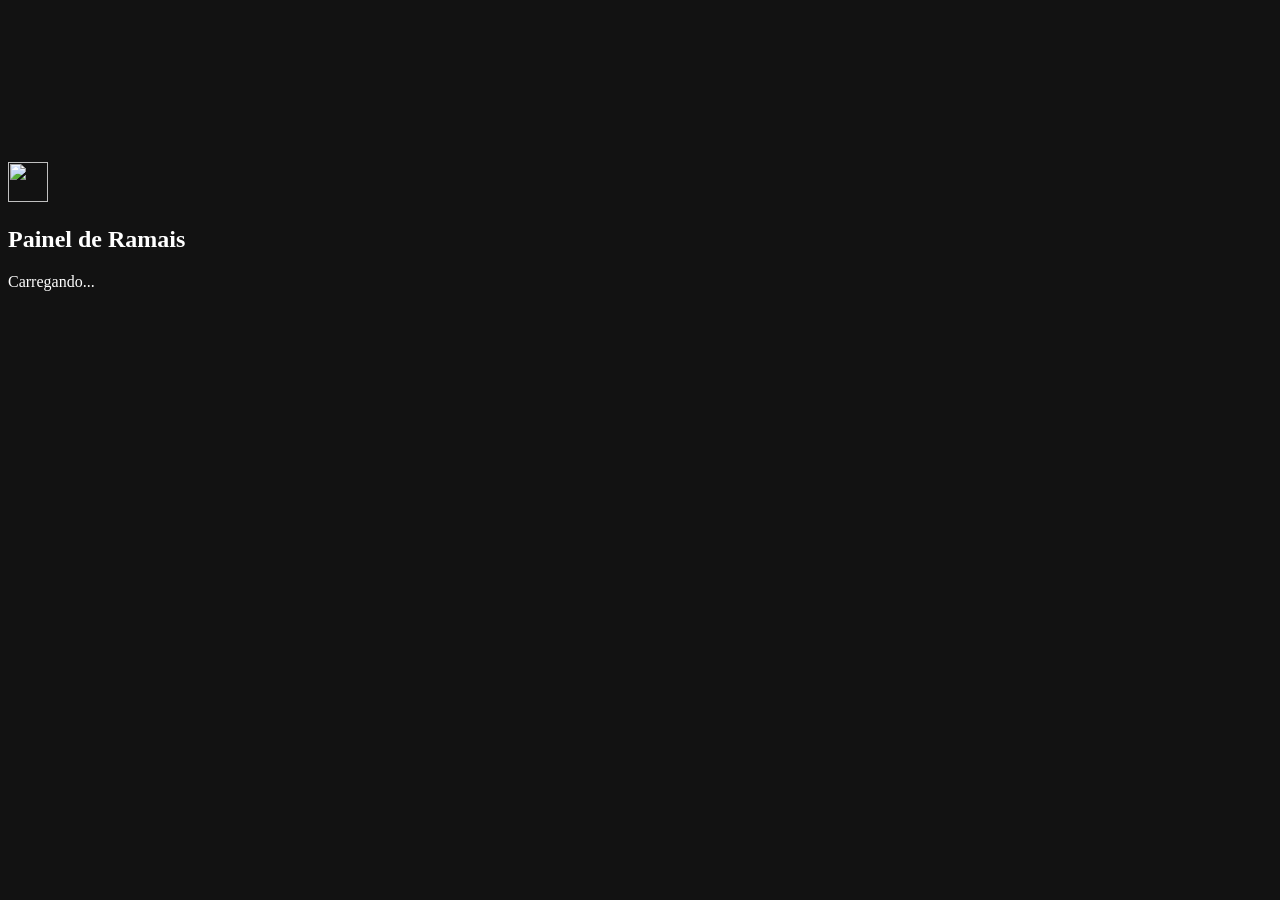
==== internal/web/static/index.html @ 8e3b1dde "feat(tela): tela do painel embutida no daemon, com CSP estrita e bloqueio do acesso direto Indicador" ====
<!doctype html>
<html lang="pt-BR">
<head>
<meta charset="utf-8">
<meta name="viewport" content="width=device-width, initial-scale=1">
<meta name="color-scheme" content="dark">
<title>Painel de Ramais</title>
<link rel="icon" href="/painel-ramais/assets/icone.svg" type="image/svg+xml">
<link rel="stylesheet" href="/painel-ramais/assets/app.css">
<link rel="modulepreload" href="/painel-ramais/assets/estado.js">
<link rel="modulepreload" href="/painel-ramais/assets/dados.js">
<link rel="modulepreload" href="/painel-ramais/assets/conexao.js">
<link rel="modulepreload" href="/painel-ramais/assets/lista.js">
<link rel="modulepreload" href="/painel-ramais/assets/mapa.js">
<link rel="modulepreload" href="/painel-ramais/assets/grafico.js">
<link rel="modulepreload" href="/painel-ramais/assets/grupos.js">
<script type="module" src="/painel-ramais/assets/app.js"></script>
</head>
<body>
<svg class="sprite" aria-hidden="true" focusable="false" xmlns="http://www.w3.org/2000/svg">
  <symbol id="i-cheia" viewBox="0 0 24 24"><path d="M8 3H5a2 2 0 0 0-2 2v3m18 0V5a2 2 0 0 0-2-2h-3m0 18h3a2 2 0 0 0 2-2v-3M3 16v3a2 2 0 0 0 2 2h3"/></symbol>
  <symbol id="i-sair-cheia" viewBox="0 0 24 24"><path d="M8 3v3a2 2 0 0 1-2 2H3m18 0h-3a2 2 0 0 1-2-2V3m0 18v-3a2 2 0 0 1 2-2h3M3 16h3a2 2 0 0 1 2 2v3"/></symbol>
  <symbol id="i-grupos" viewBox="0 0 24 24"><path d="m12 2 10 5-10 5L2 7z"/><path d="m2 17 10 5 10-5"/><path d="m2 12 10 5 10-5"/></symbol>
  <symbol id="i-sair" viewBox="0 0 24 24"><path d="M9 21H5a2 2 0 0 1-2-2V5a2 2 0 0 1 2-2h4"/><path d="m16 17 5-5-5-5"/><path d="M21 12H9"/></symbol>
  <symbol id="i-busca" viewBox="0 0 24 24"><circle cx="11" cy="11" r="7"/><path d="m21 21-4.3-4.3"/></symbol>
  <symbol id="i-alerta" viewBox="0 0 24 24"><path d="m21.73 18-8-14a2 2 0 0 0-3.48 0l-8 14A2 2 0 0 0 4 21h16a2 2 0 0 0 1.73-3"/><path d="M12 9v4"/><path d="M12 17h.01"/></symbol>
  <symbol id="i-fechar" viewBox="0 0 24 24"><path d="M18 6 6 18"/><path d="m6 6 12 12"/></symbol>
</svg>

<main id="raiz" class="raiz">

<section id="tela-mensagem" class="tela-mensagem">
  <div class="cartao-aviso">
    <img class="marca-grande" src="/painel-ramais/assets/icone.svg" alt="" width="40" height="40">
    <h1 class="aviso-titulo">Painel de Ramais</h1>
    <p id="mensagem-texto" class="aviso-texto">Carregando...</p>
  </div>
</section>

<section id="tela-login" class="tela-mensagem" hidden>
  <form id="form-login" class="cartao-aviso form-login" novalidate>
    <img class="marca-grande" src="/painel-ramais/assets/icone.svg" alt="" width="40" height="40">
    <h1 class="aviso-titulo">Acesso de emergência</h1>
    <p class="aviso-texto">Usuário <strong>emergencia</strong>. A senha está no arquivo do servidor indicado na instalação.</p>
    <label class="campo">
      <span class="campo-rotulo">Senha</span>
      <input id="login-senha" name="senha" type="password" autocomplete="current-password" required aria-describedby="login-erro">
    </label>
    <p id="login-erro" class="campo-erro" role="alert"></p>
    <button id="login-entrar" class="botao botao-primario" type="submit">Entrar</button>
  </form>
</section>

<div id="tela-painel" class="painel" hidden>
  <header class="topo">
    <div class="topo-marca">
      <img src="/painel-ramais/assets/icone.svg" alt="" width="22" height="22">
      <h1 class="topo-titulo">Painel de Ramais</h1>
    </div>
    <p id="status-conexao" class="status-conexao" data-status="conectando"><span class="status-pino" aria-hidden="true"></span><span id="status-texto">Conectando</span></p>
    <div class="topo-acoes">
      <button id="botao-grupos" class="botao botao-fantasma" type="button" hidden><svg class="icone" aria-hidden="true"><use href="#i-grupos"/></svg><span>Grupos</span></button>
      <button id="botao-cheia" class="botao botao-fantasma" type="button" hidden><svg class="icone" aria-hidden="true"><use id="icone-cheia" href="#i-cheia"/></svg><span id="texto-cheia">Tela cheia</span></button>
      <button id="botao-sair" class="botao botao-fantasma" type="button" hidden><svg class="icone" aria-hidden="true"><use href="#i-sair"/></svg><span>Sair</span></button>
    </div>
  </header>

  <div id="faixa-ami" class="faixa-ami" role="alert" hidden>
    <svg class="icone" aria-hidden="true"><use href="#i-alerta"/></svg>
    <strong>Conexão com o Asterisk perdida.</strong>
    <span>Os ramais aparecem como desconhecidos até a conexão voltar.</span>
  </div>

  <section class="indicadores" aria-label="Indicadores">
    <div class="ind ind-total"><p class="ind-rotulo">Ramais</p><p id="ind-total" class="ind-valor">0</p></div>
    <div class="ind ind-heroi" data-serie="registrados">
      <p class="ind-rotulo"><span class="chave" aria-hidden="true"></span>Registrados</p>
      <p class="ind-valor"><span id="ind-registrados">0</span><span class="ind-de">de <span id="ind-de-total">0</span></span></p>
      <p id="ind-variacao" class="ind-variacao" data-sinal="zero">sem dados da última hora</p>
    </div>
    <div class="ind" data-serie="nao_registrados"><p class="ind-rotulo"><span class="chave" aria-hidden="true"></span>Não registrados</p><p id="ind-nao-registrados" class="ind-valor">0</p></div>
    <div class="ind" data-serie="inalcancaveis"><p class="ind-rotulo"><span class="chave" aria-hidden="true"></span>Inalcançáveis</p><p id="ind-inalcancaveis" class="ind-valor">0</p></div>
    <div class="ind" data-serie="em_chamada"><p class="ind-rotulo"><span class="chave" aria-hidden="true"></span>Em chamada</p><p id="ind-em-chamada" class="ind-valor">0</p></div>
  </section>

  <div class="conteudo">
    <section class="coluna-geral" aria-label="Visão geral">
      <div class="bloco bloco-mapa">
        <div class="bloco-cabeca">
          <h2 class="bloco-titulo">Mapa por grupo</h2>
          <p class="bloco-nota">Cada quadrado é um ramal. Clique num grupo para abrir.</p>
        </div>
        <div id="mapa-caixa" class="mapa-caixa">
          <canvas id="mapa" class="mapa" role="img" aria-label="Mapa dos ramais por grupo"></canvas>
          <div id="mapa-dica" class="dica" hidden></div>
        </div>
      </div>

      <div class="bloco bloco-ranking">
        <div class="bloco-cabeca">
          <h2 class="bloco-titulo">Mais não registrados</h2>
          <p class="bloco-nota">Grupos com mais ramais não registrados agora.</p>
        </div>
        <ol id="ranking" class="ranking"></ol>
        <p id="ranking-vazio" class="vazio" hidden>Nenhum grupo com ramal não registrado.</p>
      </div>

      <div id="bloco-historico" class="bloco bloco-grafico">
        <div class="bloco-cabeca">
          <h2 class="bloco-titulo">Histórico <span id="grafico-grupo" class="bloco-sub">de todos os grupos</span></h2>
          <div class="segmentado" role="group" aria-label="Período do histórico">
            <button type="button" class="seg" data-periodo="1h" aria-pressed="true">1 h</button>
            <button type="button" class="seg" data-periodo="24h" aria-pressed="false">24 h</button>
            <button type="button" class="seg" data-periodo="7d" aria-pressed="false">7 d</button>
          </div>
        </div>
        <div id="grafico-caixa" class="grafico-caixa">
          <canvas id="grafico" class="grafico" role="img" aria-label="Histórico de ramais por minuto"></canvas>
          <div id="grafico-dica" class="dica dica-grafico" hidden></div>
          <div id="grafico-estado" class="grafico-estado" hidden>
            <p id="grafico-estado-texto"></p>
            <button id="grafico-repetir" class="botao botao-fantasma" type="button" hidden>Tentar de novo</button>
          </div>
        </div>
      </div>
      <button id="aviso-historico" class="aviso-abaixo" type="button" hidden>Histórico abaixo</button>
    </section>

    <section class="coluna-ramais" aria-label="Ramais">
      <div class="barra-ramais">
        <div class="barra-linha">
          <label class="campo campo-grupo">
            <span class="campo-rotulo">Grupo</span>
            <select id="filtro-grupo"><option value="">Todos os grupos</option></select>
          </label>
          <label class="campo campo-busca">
            <span class="campo-rotulo">Buscar ramal</span>
            <span class="busca-caixa"><svg class="icone" aria-hidden="true"><use href="#i-busca"/></svg><input id="filtro-busca" type="search" placeholder="número ou nome" autocomplete="off" spellcheck="false"></span>
          </label>
          <p id="contagem-lista" class="contagem-lista" aria-live="off">0 de 0 ramais</p>
        </div>
        <div id="legenda" class="legenda" role="group" aria-label="Filtrar por estado"></div>
      </div>
      <div id="lista" class="lista" role="list" aria-label="Ramais" tabindex="0">
        <div id="lista-altura" class="lista-altura"></div>
      </div>
      <p id="lista-vazia" class="vazio vazio-lista" hidden>Nenhum ramal com esses filtros.</p>
    </section>
  </div>
</div>

<dialog id="dialogo-grupos" class="dialogo" aria-labelledby="dg-titulo">
  <div class="dialogo-cabeca">
    <h2 id="dg-titulo" class="dialogo-titulo">Grupos</h2>
    <button id="dg-fechar" class="botao botao-icone" type="button" aria-label="Fechar"><svg class="icone" aria-hidden="true"><use href="#i-fechar"/></svg></button>
  </div>
  <div class="dialogo-corpo">
    <section class="dg-lista" aria-labelledby="dg-lista-titulo">
      <h3 id="dg-lista-titulo" class="dg-sub">Grupos cadastrados</h3>
      <p id="dg-lista-estado" class="vazio">Carregando grupos...</p>
      <ul id="dg-lista" class="dg-itens"></ul>
    </section>
    <form id="dg-form" class="dg-importar" novalidate>
      <h3 class="dg-sub">Importar CSV</h3>
      <p class="campo-ajuda">Uma linha por faixa: <code>grupo,ramal</code> ou <code>grupo,2000-2099</code>.</p>
      <label class="campo">
        <span class="campo-rotulo">Arquivo</span>
        <input id="dg-arquivo" type="file" accept=".csv,text/csv,text/plain">
      </label>
      <label class="campo">
        <span class="campo-rotulo">Ou cole o conteúdo</span>
        <textarea id="dg-texto" rows="7" spellcheck="false" aria-describedby="dg-erro"></textarea>
      </label>
      <label class="opcao"><input id="dg-substituir" type="checkbox"> <span>Substituir todos os grupos atuais</span></label>
      <pre id="dg-erro" class="campo-erro dg-erro" role="alert"></pre>
      <p id="dg-ok" class="dg-ok" role="status"></p>
      <button id="dg-importar" class="botao botao-primario" type="submit">Importar grupos</button>
    </form>
  </div>
</dialog>

</main>
</body>
</html>
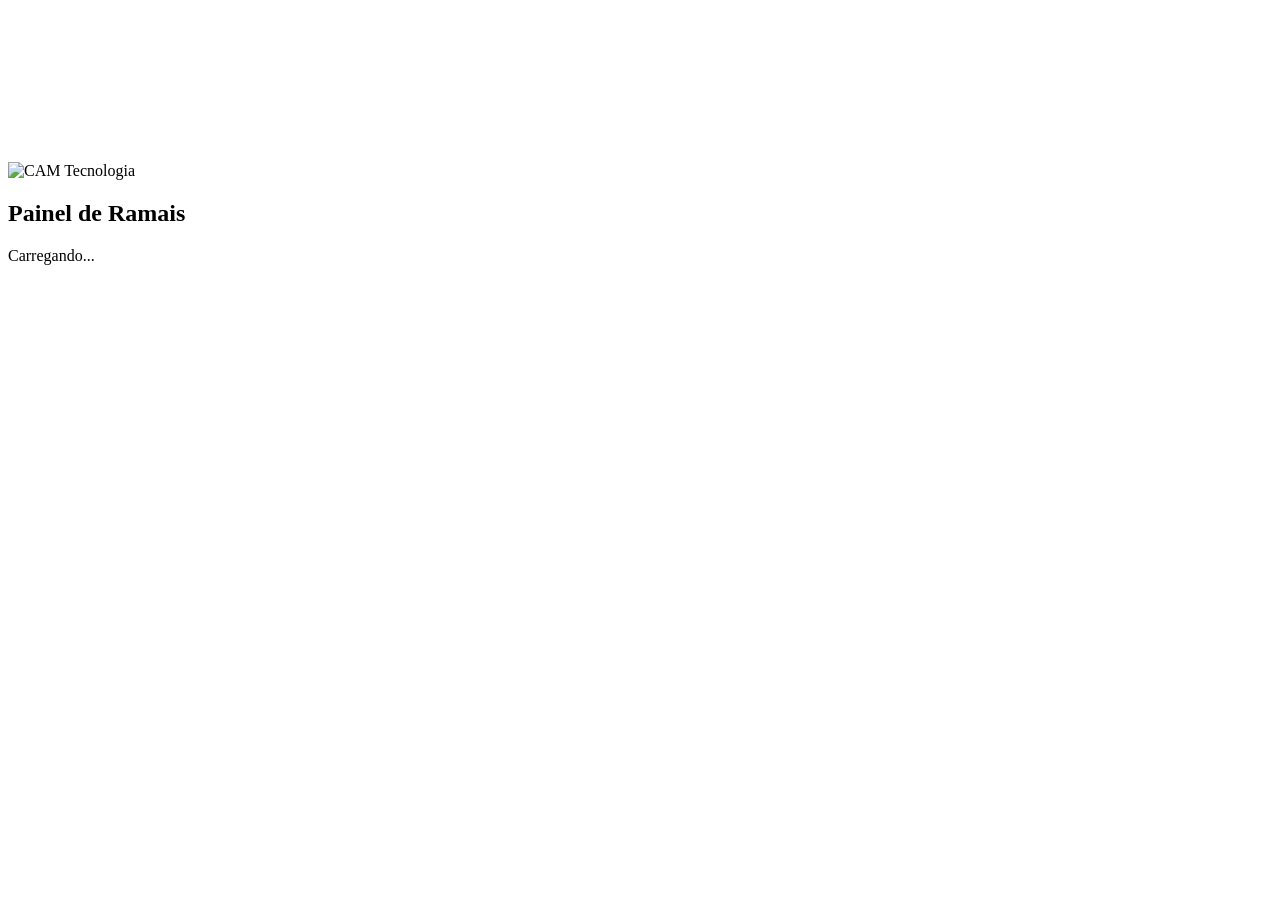
==== commit e1af4bea: "feat(tela): tema claro CAM com Exo 2 e Barlow, logo e selecao com Ctrl+clique" ====
--- a/internal/web/static/index.html
+++ b/internal/web/static/index.html
@@ -3,35 +3,44 @@
 <head>
 <meta charset="utf-8">
 <meta name="viewport" content="width=device-width, initial-scale=1">
-<meta name="color-scheme" content="dark">
+<meta name="color-scheme" content="light">
 <title>Painel de Ramais</title>
 <link rel="icon" href="/painel-ramais/assets/icone.svg" type="image/svg+xml">
 <link rel="stylesheet" href="/painel-ramais/assets/app.css">
+<link rel="preload" href="/painel-ramais/assets/fonts/Barlow-400-latin.woff2" as="font" type="font/woff2" crossorigin>
+<link rel="preload" href="/painel-ramais/assets/fonts/Exo2-latin.woff2" as="font" type="font/woff2" crossorigin>
 <link rel="modulepreload" href="/painel-ramais/assets/estado.js">
 <link rel="modulepreload" href="/painel-ramais/assets/dados.js">
 <link rel="modulepreload" href="/painel-ramais/assets/conexao.js">
 <link rel="modulepreload" href="/painel-ramais/assets/lista.js">
-<link rel="modulepreload" href="/painel-ramais/assets/mapa.js">
 <link rel="modulepreload" href="/painel-ramais/assets/grafico.js">
 <link rel="modulepreload" href="/painel-ramais/assets/grupos.js">
+<link rel="modulepreload" href="/painel-ramais/assets/edicao.js">
+<link rel="modulepreload" href="/painel-ramais/assets/instabilidade.js">
+<link rel="modulepreload" href="/painel-ramais/assets/registros.js">
+<link rel="modulepreload" href="/painel-ramais/assets/linhas.js">
+<link rel="modulepreload" href="/painel-ramais/assets/chamadas.js">
+<link rel="modulepreload" href="/painel-ramais/assets/filas.js">
+<link rel="modulepreload" href="/painel-ramais/assets/visoes.js">
 <script type="module" src="/painel-ramais/assets/app.js"></script>
 </head>
 <body>
 <svg class="sprite" aria-hidden="true" focusable="false" xmlns="http://www.w3.org/2000/svg">
-  <symbol id="i-cheia" viewBox="0 0 24 24"><path d="M8 3H5a2 2 0 0 0-2 2v3m18 0V5a2 2 0 0 0-2-2h-3m0 18h3a2 2 0 0 0 2-2v-3M3 16v3a2 2 0 0 0 2 2h3"/></symbol>
+  <symbol id="i-cheia" viewBox="0 0 24 24"><path d="M4 9V4h5"/><path d="M20 9V4h-5"/><path d="M4 15v5h5"/><path d="M20 15v5h-5"/></symbol>
   <symbol id="i-sair-cheia" viewBox="0 0 24 24"><path d="M8 3v3a2 2 0 0 1-2 2H3m18 0h-3a2 2 0 0 1-2-2V3m0 18v-3a2 2 0 0 1 2-2h3M3 16h3a2 2 0 0 1 2 2v3"/></symbol>
-  <symbol id="i-grupos" viewBox="0 0 24 24"><path d="m12 2 10 5-10 5L2 7z"/><path d="m2 17 10 5 10-5"/><path d="m2 12 10 5 10-5"/></symbol>
+  <symbol id="i-grupos" viewBox="0 0 24 24"><path d="M12 3l9 5-9 5-9-5 9-5z"/><path d="M3 13l9 5 9-5"/></symbol>
   <symbol id="i-sair" viewBox="0 0 24 24"><path d="M9 21H5a2 2 0 0 1-2-2V5a2 2 0 0 1 2-2h4"/><path d="m16 17 5-5-5-5"/><path d="M21 12H9"/></symbol>
-  <symbol id="i-busca" viewBox="0 0 24 24"><circle cx="11" cy="11" r="7"/><path d="m21 21-4.3-4.3"/></symbol>
+  <symbol id="i-busca" viewBox="0 0 24 24"><circle cx="11" cy="11" r="7"/><path d="M20 20l-3.5-3.5"/></symbol>
   <symbol id="i-alerta" viewBox="0 0 24 24"><path d="m21.73 18-8-14a2 2 0 0 0-3.48 0l-8 14A2 2 0 0 0 4 21h16a2 2 0 0 0 1.73-3"/><path d="M12 9v4"/><path d="M12 17h.01"/></symbol>
-  <symbol id="i-fechar" viewBox="0 0 24 24"><path d="M18 6 6 18"/><path d="m6 6 12 12"/></symbol>
+  <symbol id="i-fechar" viewBox="0 0 24 24"><path d="M6 6l12 12M18 6L6 18"/></symbol>
+  <symbol id="i-mais" viewBox="0 0 24 24"><path d="M12 5v14"/><path d="M5 12h14"/></symbol>
 </svg>
 
-<main id="raiz" class="raiz">
+<div id="raiz" class="raiz">
 
 <section id="tela-mensagem" class="tela-mensagem">
   <div class="cartao-aviso">
-    <img class="marca-grande" src="/painel-ramais/assets/icone.svg" alt="" width="40" height="40">
+    <img class="marca-grande" src="/painel-ramais/assets/cam-logo.png" alt="CAM Tecnologia" width="1027" height="271">
     <h1 class="aviso-titulo">Painel de Ramais</h1>
     <p id="mensagem-texto" class="aviso-texto">Carregando...</p>
   </div>
@@ -39,7 +48,7 @@
 
 <section id="tela-login" class="tela-mensagem" hidden>
   <form id="form-login" class="cartao-aviso form-login" novalidate>
-    <img class="marca-grande" src="/painel-ramais/assets/icone.svg" alt="" width="40" height="40">
+    <img class="marca-grande" src="/painel-ramais/assets/cam-logo.png" alt="CAM Tecnologia" width="1027" height="271">
     <h1 class="aviso-titulo">Acesso de emergência</h1>
     <p class="aviso-texto">Usuário <strong>emergencia</strong>. A senha está no arquivo do servidor indicado na instalação.</p>
     <label class="campo">
@@ -51,118 +60,453 @@
   </form>
 </section>
 
-<div id="tela-painel" class="painel" hidden>
-  <header class="topo">
-    <div class="topo-marca">
-      <img src="/painel-ramais/assets/icone.svg" alt="" width="22" height="22">
-      <h1 class="topo-titulo">Painel de Ramais</h1>
-    </div>
-    <p id="status-conexao" class="status-conexao" data-status="conectando"><span class="status-pino" aria-hidden="true"></span><span id="status-texto">Conectando</span></p>
-    <div class="topo-acoes">
-      <button id="botao-grupos" class="botao botao-fantasma" type="button" hidden><svg class="icone" aria-hidden="true"><use href="#i-grupos"/></svg><span>Grupos</span></button>
-      <button id="botao-cheia" class="botao botao-fantasma" type="button" hidden><svg class="icone" aria-hidden="true"><use id="icone-cheia" href="#i-cheia"/></svg><span id="texto-cheia">Tela cheia</span></button>
-      <button id="botao-sair" class="botao botao-fantasma" type="button" hidden><svg class="icone" aria-hidden="true"><use href="#i-sair"/></svg><span>Sair</span></button>
-    </div>
-  </header>
-
-  <div id="faixa-ami" class="faixa-ami" role="alert" hidden>
-    <svg class="icone" aria-hidden="true"><use href="#i-alerta"/></svg>
-    <strong>Conexão com o Asterisk perdida.</strong>
-    <span>Os ramais aparecem como desconhecidos até a conexão voltar.</span>
-  </div>
-
-  <section class="indicadores" aria-label="Indicadores">
-    <div class="ind ind-total"><p class="ind-rotulo">Ramais</p><p id="ind-total" class="ind-valor">0</p></div>
-    <div class="ind ind-heroi" data-serie="registrados">
-      <p class="ind-rotulo"><span class="chave" aria-hidden="true"></span>Registrados</p>
-      <p class="ind-valor"><span id="ind-registrados">0</span><span class="ind-de">de <span id="ind-de-total">0</span></span></p>
-      <p id="ind-variacao" class="ind-variacao" data-sinal="zero">sem dados da última hora</p>
-    </div>
-    <div class="ind" data-serie="nao_registrados"><p class="ind-rotulo"><span class="chave" aria-hidden="true"></span>Não registrados</p><p id="ind-nao-registrados" class="ind-valor">0</p></div>
-    <div class="ind" data-serie="inalcancaveis"><p class="ind-rotulo"><span class="chave" aria-hidden="true"></span>Inalcançáveis</p><p id="ind-inalcancaveis" class="ind-valor">0</p></div>
-    <div class="ind" data-serie="em_chamada"><p class="ind-rotulo"><span class="chave" aria-hidden="true"></span>Em chamada</p><p id="ind-em-chamada" class="ind-valor">0</p></div>
+<main id="tela-painel" class="painel" hidden>
+
+<header class="topo">
+  <div class="topo-esq">
+    <img class="topo-logo" src="/painel-ramais/assets/cam-logo.png" alt="CAM Tecnologia" width="1027" height="271">
+    <h1 class="topo-titulo">Painel de Ramais</h1>
+    <span id="status-conexao" class="selo-vivo" data-status="conectando"><span class="selo-vivo-pino" aria-hidden="true"></span><span id="status-texto">CONECTANDO</span></span>
+    <span id="topo-info" class="topo-info"></span>
+  </div>
+  <div class="topo-dir">
+    <div id="abas" class="segmentado abas" role="tablist" aria-label="Telas do painel">
+      <button type="button" class="seg" role="tab" id="aba-btn-ramais" data-aba="ramais" aria-selected="true" aria-controls="aba-ramais">Ramais</button>
+      <button type="button" class="seg" role="tab" id="aba-btn-chamadas" data-aba="chamadas" aria-selected="false" aria-controls="aba-chamadas" tabindex="-1">Chamadas</button>
+      <button type="button" class="seg" role="tab" id="aba-btn-registros" data-aba="registros" aria-selected="false" aria-controls="aba-registros" tabindex="-1">Registros</button>
+    </div>
+    <div id="densidade" class="segmentado" role="group" aria-label="Densidade">
+      <button type="button" class="seg" data-modo="compacto" aria-pressed="true">Compacto</button>
+      <button type="button" class="seg" data-modo="cartoes" aria-pressed="false">Cartões</button>
+    </div>
+    <button id="botao-grupos" class="botao" type="button" hidden><svg class="icone icone-15" aria-hidden="true"><use href="#i-grupos"/></svg>Gerenciar visões</button>
+    <button id="botao-novo-grupo" class="botao" type="button" hidden><svg class="icone icone-15" aria-hidden="true"><use href="#i-mais"/></svg>Nova visão</button>
+    <button id="botao-sair" class="botao" type="button" hidden><svg class="icone icone-15" aria-hidden="true"><use href="#i-sair"/></svg>Sair</button>
+    <button id="botao-cheia" class="botao botao-quadrado" type="button" aria-label="Tela cheia" hidden><svg class="icone icone-16" aria-hidden="true"><use id="icone-cheia" href="#i-cheia"/></svg></button>
+  </div>
+</header>
+
+<div id="faixa-ami" class="faixa-ami" role="alert" hidden>
+  <svg class="icone icone-16" aria-hidden="true"><use href="#i-alerta"/></svg>
+  <strong>Conexão com o Asterisk perdida.</strong>
+  <span>Os ramais aparecem como desconhecidos até a conexão voltar.</span>
+</div>
+
+<section class="indicadores" aria-label="Resumo do servidor">
+  <div class="ind">
+    <span class="ind-rotulo">RAMAIS</span>
+    <span id="ind-total" class="ind-valor">0</span>
+    <span id="ind-grupos" class="ind-sub">em 0 visões</span>
+  </div>
+  <div class="ind">
+    <span class="ind-rotulo"><span class="ind-chave" data-estado="livre"></span>REGISTRADOS</span>
+    <span class="ind-valor"><span id="ind-reg">0</span> <span id="ind-reg-pct" class="ind-pct-reg">0%</span></span>
+    <div class="ind-trilho"><div id="ind-reg-barra" class="ind-barra"></div></div>
+  </div>
+  <div class="ind">
+    <span class="ind-rotulo"><span class="ind-chave" data-estado="nao_registrado"></span>NÃO REGISTRADOS</span>
+    <span id="ind-nao-reg" class="ind-valor">0</span>
+    <span id="ind-pior" class="ind-sub">pior visão: nenhuma</span>
+  </div>
+  <div class="ind">
+    <span class="ind-rotulo"><span class="ind-chave" data-estado="inalcancavel"></span>INALCANÇÁVEIS</span>
+    <span id="ind-inalc" class="ind-valor ind-valor-inalc">0</span>
+    <span class="ind-sub">registrados sem resposta (qualify)</span>
+  </div>
+  <div class="ind">
+    <span class="ind-rotulo"><span class="ind-chave" data-estado="em_conversa"></span>EM CHAMADA</span>
+    <span id="ind-chamadas" class="ind-valor">0</span>
+    <span id="ind-direcoes" class="ind-sub ind-sub-mono">↙ 0  ↗ 0  ↔ 0</span>
+  </div>
+  <div class="ind">
+    <span class="ind-rotulo"><span class="ind-chave" data-estado="tocando"></span>TOCANDO / ESPERA</span>
+    <span class="ind-valor"><span id="ind-tocando">0</span> <span class="ind-pct-espera">/ <span id="ind-espera">0</span></span></span>
+    <span class="ind-sub">aguardando atendimento</span>
+  </div>
+</section>
+
+<div id="aba-ramais" class="colunas" role="tabpanel" aria-labelledby="aba-btn-ramais">
+
+<aside class="col-esq" aria-label="Visões">
+  <section class="bloco bloco-grupos">
+    <div class="bloco-cabeca bloco-cabeca-centro">
+      <h2 class="bloco-titulo">VISÕES</h2>
+      <div class="ordem" role="group" aria-label="Ordenar visões">
+        <button type="button" class="ordem-btn" data-ordem="nome" aria-pressed="false">Nome</button>
+        <button type="button" class="ordem-btn" data-ordem="problemas" aria-pressed="true">Mais problemas</button>
+      </div>
+    </div>
+    <p id="visoes-dica" class="bloco-nota">Clique escolhe uma visão; Ctrl ou Cmd + clique soma ou tira.</p>
+    <div id="grupos-lista" class="grupos-lista pr-scroll" role="group" aria-label="Visões" aria-describedby="visoes-dica"></div>
   </section>
 
-  <div class="conteudo">
-    <section class="coluna-geral" aria-label="Visão geral">
-      <div class="bloco bloco-mapa">
+  <section class="bloco bloco-hist">
+    <div class="bloco-cabeca">
+      <h2 class="bloco-titulo">ÚLTIMAS 24 H</h2>
+      <span id="hist-grupo" class="bloco-nota">Todos os ramais</span>
+    </div>
+    <div class="hist-caixa">
+      <svg class="hist" viewBox="0 0 260 90" width="100%" height="96" role="img" aria-label="Histórico de chamadas simultâneas e ramais não registrados nas últimas 24 horas">
+        <line x1="0" y1="80" x2="260" y2="80" class="hist-base"/>
+        <line x1="0" y1="45" x2="260" y2="45" class="hist-grade"/>
+        <line x1="0" y1="10" x2="260" y2="10" class="hist-grade"/>
+        <g id="hist-series"></g>
+      </svg>
+      <div id="hist-estado" class="hist-estado" hidden>
+        <p id="hist-estado-texto"></p>
+        <button id="hist-repetir" class="botao" type="button" hidden>Tentar de novo</button>
+      </div>
+    </div>
+    <div id="hist-eixo" class="hist-eixo"><span>00h</span><span>06h</span><span>12h</span><span>18h</span><span>agora</span></div>
+    <div class="hist-legenda">
+      <span class="hist-leg"><span class="leg-chamadas" aria-hidden="true"></span><span id="hist-pico">Em chamada (pico 0)</span></span>
+      <span class="hist-leg"><span class="leg-nao-reg" aria-hidden="true"></span>Não registrados</span>
+    </div>
+    <p id="hist-overlap" class="bloco-nota" hidden>Ramais em mais de uma visão podem ser contados duas vezes neste gráfico.</p>
+  </section>
+
+  <section class="bloco bloco-inst" aria-labelledby="inst-titulo">
+    <div class="bloco-cabeca">
+      <h2 id="inst-titulo" class="bloco-titulo">INSTABILIDADE DE REGISTRO (24 H)</h2>
+      <span id="inst-grupo" class="bloco-nota">Todos os ramais</span>
+    </div>
+    <p id="inst-pausa" class="bloco-nota" role="status" hidden></p>
+    <ol id="inst-lista" class="inst-lista" aria-label="Ramais com mais quedas de registro nas últimas 24 horas"></ol>
+    <div id="inst-estado" class="inst-estado" hidden>
+      <p id="inst-estado-texto"></p>
+      <button id="inst-repetir" class="botao" type="button" hidden>Tentar de novo</button>
+    </div>
+    <p id="inst-desde" class="bloco-nota" hidden></p>
+    <div class="hist-legenda">
+      <span class="hist-leg"><span class="leg-perdeu" aria-hidden="true"></span>Perdeu registro</span>
+      <span class="hist-leg"><span class="leg-inalc" aria-hidden="true"></span>Ficou inalcançável</span>
+    </div>
+  </section>
+</aside>
+
+<section class="col-centro" aria-label="Ramais">
+  <div class="centro-cabeca">
+    <div class="centro-titulo">
+      <h2 id="centro-nome" class="centro-nome">Todos os ramais</h2>
+      <span id="centro-info" class="centro-info">0 ramais</span>
+    </div>
+    <label class="busca">
+      <svg class="icone icone-15" aria-hidden="true"><use href="#i-busca"/></svg>
+      <span class="so-leitor">Buscar ramal</span>
+      <input id="filtro-busca" type="search" placeholder="Ramal, nome ou IP (busca em todas as visões)" autocomplete="off" spellcheck="false">
+    </label>
+  </div>
+
+  <div id="legenda" class="chips" role="group" aria-label="Filtrar por estado">
+    <button id="chip-todos" type="button" class="chip chip-todos" aria-pressed="true">Todos <span id="chip-todos-n" class="chip-todos-n">0</span></button>
+  </div>
+
+  <div id="lista" class="lista pr-scroll" role="list" aria-label="Ramais" tabindex="0">
+    <div id="lista-altura" class="lista-altura"></div>
+  </div>
+  <p id="lista-vazia" class="vazio" hidden>Nenhum ramal com esses filtros.</p>
+
+  <div class="centro-pe">
+    <span id="contagem-lista" aria-live="off">Mostrando 0 de 0 ramais · a lista carrega conforme a rolagem</span>
+    <button id="selecionar-resultados" class="botao-pequeno" type="button" hidden></button>
+    <span class="centro-setas">↙ entrada  ↗ saída  ↔ interna</span>
+  </div>
+</section>
+
+<aside class="col-dir" aria-label="Chamadas ativas">
+  <section id="detalhe" class="detalhe" aria-label="Detalhe do ramal" hidden>
+    <div class="detalhe-cabeca">
+      <div class="detalhe-id">
+        <span id="dr-num" class="detalhe-num"></span>
+        <span id="dr-nome" class="detalhe-nome"></span>
+      </div>
+      <button id="dr-fechar" class="botao-fechar" type="button" aria-label="Fechar detalhe"><svg class="icone icone-14" aria-hidden="true"><use href="#i-fechar"/></svg></button>
+    </div>
+    <span id="dr-estado" class="selo-estado"><span class="selo-ponto" aria-hidden="true"></span><span id="dr-estado-texto"></span></span>
+    <p id="dr-sumiu" class="dialogo-contexto" hidden>Este ramal não existe mais no PBX.</p>
+    <dl class="detalhe-dados">
+      <dt>Visões</dt><dd><ul id="dr-grupos" class="dr-grupos"></ul></dd>
+      <dt>Chamada</dt><dd id="dr-chamada" class="mono"></dd>
+      <dt>IP</dt><dd id="dr-ip" class="mono"></dd>
+      <dt>Aparelho</dt><dd id="dr-ua"></dd>
+      <dt>Latência</dt><dd id="dr-latencia" class="mono"></dd>
+    </dl>
+    <div id="dr-admin" class="dr-admin" hidden>
+      <fieldset class="marcar-caixa">
+        <legend class="campo-rotulo">Adicionar às visões</legend>
+        <div id="dr-add-lista" class="marcar-lista pr-scroll"></div>
+        <p id="dr-add-vazio" class="campo-ajuda" hidden>O ramal já está em todas as visões.</p>
+      </fieldset>
+      <button id="dr-adicionar" class="botao botao-primario" type="button" disabled>Adicionar às visões</button>
+      <div id="dr-remover-caixa" class="dr-remover" hidden>
+        <button id="dr-remover" class="botao botao-perigo" type="button" aria-describedby="dr-remover-nota">Remover desta visão</button>
+        <p id="dr-remover-nota" class="dr-nota" hidden></p>
+      </div>
+      <p id="dr-erro" class="campo-erro" role="alert"></p>
+      <p id="dr-ok" class="dg-ok" role="status"></p>
+    </div>
+  </section>
+
+  <section class="bloco bloco-chamadas">
+    <div class="bloco-cabeca">
+      <h2 class="bloco-titulo">CHAMADAS ATIVAS</h2>
+      <span id="chamadas-n" class="chamadas-n">0</span>
+    </div>
+    <span id="chamadas-sub" class="chamadas-sub">Todos os ramais · mais longas primeiro</span>
+    <div id="chamadas" class="chamadas pr-scroll" role="list" aria-label="Chamadas ativas"></div>
+    <p id="chamadas-vazio" class="vazio" hidden>Nenhuma chamada ativa.</p>
+  </section>
+</aside>
+
+</div>
+
+<!-- Aba Registros (desvios D21, CONTRATOS 4.7). -->
+<section id="aba-registros" class="registros" role="tabpanel" aria-labelledby="aba-btn-registros" hidden>
+  <div class="reg-controles">
+    <div id="reg-periodo" class="segmentado" role="group" aria-label="Período">
+      <button type="button" class="seg" data-periodo="24h" aria-pressed="true">24 h</button>
+      <button type="button" class="seg" data-periodo="7d" aria-pressed="false">7 dias</button>
+      <button type="button" class="seg" data-periodo="30d" aria-pressed="false">30 dias</button>
+    </div>
+    <details id="reg-visoes" class="visoes">
+      <summary class="visoes-botao"><span class="visoes-prefixo">Visões:</span> <span class="visoes-rotulo">Todos os ramais</span></summary>
+      <div class="visoes-painel">
+        <p class="visoes-dica">Clique escolhe uma visão; Ctrl ou Cmd + clique soma ou tira.</p>
+        <div class="visoes-lista pr-scroll" role="group" aria-label="Visões"></div>
+      </div>
+    </details>
+    <label class="busca reg-busca">
+      <svg class="icone icone-15" aria-hidden="true"><use href="#i-busca"/></svg>
+      <span class="so-leitor">Buscar ramal nos registros</span>
+      <input id="reg-busca" type="search" placeholder="Ramal ou nome" autocomplete="off" spellcheck="false">
+    </label>
+    <label class="opcao reg-ocultar"><input id="reg-ocultar" type="checkbox"> <span>Ocultar fora desde antes da instalação</span></label>
+    <button id="reg-exportar" class="botao" type="button" disabled>Exportar CSV</button>
+    <span id="reg-desde" class="bloco-nota"></span>
+    <span id="reg-aviso-estado" class="bloco-nota reg-aviso" role="status" hidden></span>
+    <span id="reg-aviso-pausa" class="bloco-nota reg-aviso" role="status" hidden></span>
+  </div>
+
+  <div class="reg-colunas">
+    <div class="reg-principal">
+      <section class="bloco" aria-labelledby="reg-graf-titulo">
         <div class="bloco-cabeca">
-          <h2 class="bloco-titulo">Mapa por grupo</h2>
-          <p class="bloco-nota">Cada quadrado é um ramal. Clique num grupo para abrir.</p>
-        </div>
-        <div id="mapa-caixa" class="mapa-caixa">
-          <canvas id="mapa" class="mapa" role="img" aria-label="Mapa dos ramais por grupo"></canvas>
-          <div id="mapa-dica" class="dica" hidden></div>
-        </div>
-      </div>
-
-      <div class="bloco bloco-ranking">
+          <h2 id="reg-graf-titulo" class="bloco-titulo">OCORRÊNCIAS POR HORA</h2>
+          <span id="reg-graf-nota" class="bloco-nota">Todos os ramais</span>
+        </div>
+        <div class="hist-caixa">
+          <svg id="reg-graf" class="reg-graf" viewBox="0 0 720 140" preserveAspectRatio="none" width="100%" height="140" role="img" aria-label="Ocorrências de registro no período">
+            <line x1="0" y1="139.5" x2="720" y2="139.5" class="hist-base"/>
+            <line x1="0" y1="72" x2="720" y2="72" class="hist-grade"/>
+            <line x1="0" y1="4" x2="720" y2="4" class="hist-grade"/>
+            <g id="reg-graf-barras"></g>
+          </svg>
+          <div id="reg-graf-estado" class="hist-estado" hidden>
+            <p id="reg-graf-estado-texto"></p>
+            <button id="reg-graf-repetir" class="botao" type="button" hidden>Tentar de novo</button>
+          </div>
+        </div>
+        <div id="reg-graf-eixo" class="reg-eixo" aria-hidden="true"></div>
+        <div class="hist-legenda">
+          <span class="hist-leg"><span class="leg-perdeu" aria-hidden="true"></span>Perdeu registro</span>
+          <span class="hist-leg"><span class="leg-inalc" aria-hidden="true"></span>Ficou inalcançável</span>
+          <span id="reg-graf-max" class="reg-graf-max"></span>
+        </div>
+        <p id="reg-graf-overlap" class="bloco-nota" hidden>Ramais em mais de uma visão podem ser contados duas vezes neste gráfico.</p>
+        <p id="reg-sistema" class="reg-sistema"></p>
+      </section>
+
+      <section class="bloco" aria-labelledby="reg-tab-titulo">
         <div class="bloco-cabeca">
-          <h2 class="bloco-titulo">Mais não registrados</h2>
-          <p class="bloco-nota">Grupos com mais ramais não registrados agora.</p>
-        </div>
-        <ol id="ranking" class="ranking"></ol>
-        <p id="ranking-vazio" class="vazio" hidden>Nenhum grupo com ramal não registrado.</p>
-      </div>
-
-      <div id="bloco-historico" class="bloco bloco-grafico">
+          <h2 id="reg-tab-titulo" class="bloco-titulo">RAMAIS COM OCORRÊNCIA</h2>
+          <span id="reg-contagem" class="bloco-nota"></span>
+        </div>
+        <div id="reg-tabela" class="reg-tabela pr-scroll" role="table" aria-labelledby="reg-tab-titulo" aria-rowcount="1">
+          <div class="reg-grade">
+            <div role="rowgroup">
+              <div class="reg-cabeca" role="row" aria-rowindex="1">
+                <span role="columnheader" aria-sort="none" data-chave="numero"><button type="button" class="reg-ordem">Ramal</button></span>
+                <span role="columnheader" aria-sort="none" data-chave="nome"><button type="button" class="reg-ordem">Nome</button></span>
+                <span role="columnheader" aria-sort="none" data-chave="grupos"><button type="button" class="reg-ordem">Visões</button></span>
+                <span role="columnheader" aria-sort="none" data-chave="perdeu" class="reg-dir"><button type="button" class="reg-ordem">Perdeu registro</button></span>
+                <span role="columnheader" aria-sort="none" data-chave="inalc" class="reg-dir"><button type="button" class="reg-ordem">Ficou inalcançável</button></span>
+                <span role="columnheader" aria-sort="none" data-chave="registrou" class="reg-dir"><button type="button" class="reg-ordem">Registrou</button></span>
+                <span role="columnheader" aria-sort="none" data-chave="queda"><button type="button" class="reg-ordem">Última queda</button></span>
+                <span role="columnheader" aria-sort="none" data-chave="ip"><button type="button" class="reg-ordem">Último IP</button></span>
+                <span role="columnheader" aria-sort="ascending" data-chave="foraha" class="reg-dir"><button type="button" class="reg-ordem">Fora do ar há</button></span>
+                <span role="columnheader" aria-sort="none" data-chave="ultreg"><button type="button" class="reg-ordem">Último registro</button></span>
+              </div>
+            </div>
+            <div id="reg-corpo" class="reg-corpo pr-scroll" role="rowgroup" tabindex="0" aria-label="Ramais com ocorrência">
+              <div id="reg-altura" class="lista-altura"></div>
+            </div>
+          </div>
+        </div>
+        <div id="reg-estado" class="inst-estado" hidden>
+          <p id="reg-estado-texto"></p>
+          <button id="reg-repetir" class="botao" type="button" hidden>Tentar de novo</button>
+        </div>
+      </section>
+    </div>
+
+    <aside id="reg-linha" class="detalhe reg-linha-tempo" aria-labelledby="rl-titulo" hidden>
+      <div class="detalhe-cabeca">
+        <div class="detalhe-id">
+          <span id="rl-num" class="detalhe-num"></span>
+          <span id="rl-nome" class="detalhe-nome"></span>
+        </div>
+        <button id="rl-fechar" class="botao-fechar" type="button" aria-label="Fechar linha do tempo"><svg class="icone icone-14" aria-hidden="true"><use href="#i-fechar"/></svg></button>
+      </div>
+      <span id="rl-removido" class="selo-estado" data-estado="desconhecido" hidden><span class="selo-ponto" aria-hidden="true"></span>REMOVIDO</span>
+      <dl class="detalhe-dados">
+        <dt>Visões</dt><dd id="rl-grupos"></dd>
+        <dt>Perdeu registro</dt><dd id="rl-perdeu" class="mono"></dd>
+        <dt>Ficou inalcançável</dt><dd id="rl-inalc" class="mono"></dd>
+        <dt>Registrou</dt><dd id="rl-registrou" class="mono"></dd>
+        <dt>Voltou a ser alcançável</dt><dd id="rl-voltou" class="mono"></dd>
+        <dt>Eventos do sistema</dt><dd id="rl-sistema" class="mono"></dd>
+        <dt>Fora do ar há</dt><dd id="rl-foraha" class="mono"></dd>
+        <dt>Último registro</dt><dd id="rl-ultreg" class="mono"></dd>
+        <dt>Tempo fora do ar no período</dt><dd id="rl-fora" class="mono"></dd>
+      </dl>
+      <h3 id="rl-titulo" class="dg-sub">Linha do tempo</h3>
+      <div id="rl-estado" class="inst-estado" hidden>
+        <p id="rl-estado-texto"></p>
+        <button id="rl-repetir" class="botao" type="button" hidden>Tentar de novo</button>
+      </div>
+      <ol id="rl-eventos" class="rl-eventos pr-scroll"></ol>
+      <p id="rl-limite" class="campo-ajuda" hidden>Mostrando as 200 ocorrências mais recentes guardadas.</p>
+    </aside>
+  </div>
+</section>
+
+<!-- Aba Chamadas (desvios D28 a D34, CONTRATOS 2.3 e 2.4). -->
+<section id="aba-chamadas" class="ch" role="tabpanel" aria-labelledby="aba-btn-chamadas" hidden>
+  <section class="indicadores" aria-label="Resumo das chamadas">
+    <div class="ind">
+      <span class="ind-rotulo"><span class="ind-seta" aria-hidden="true">↙</span>EXTERNAS ENTRANTES</span>
+      <span id="ch-n-entrantes" class="ind-valor">0</span>
+    </div>
+    <div class="ind">
+      <span class="ind-rotulo"><span class="ind-seta" aria-hidden="true">↗</span>EXTERNAS SAINTES</span>
+      <span id="ch-n-saintes" class="ind-valor">0</span>
+    </div>
+    <div class="ind">
+      <span class="ind-rotulo"><span class="ind-seta" aria-hidden="true">↔</span>INTERNAS</span>
+      <span id="ch-n-internas" class="ind-valor">0</span>
+    </div>
+    <div class="ind">
+      <span class="ind-rotulo"><span class="ind-chave" data-estado="em_espera"></span>AGUARDANDO EM FILA</span>
+      <span id="ch-n-fila" class="ind-valor ind-valor-fila">0</span>
+    </div>
+  </section>
+
+  <div class="ch-filtros">
+    <details id="ch-visoes" class="visoes">
+      <summary class="visoes-botao"><span class="visoes-prefixo">Visões:</span> <span class="visoes-rotulo">Todos os ramais</span></summary>
+      <div class="visoes-painel">
+        <p class="visoes-dica">Clique escolhe uma visão; Ctrl ou Cmd + clique soma ou tira.</p>
+        <div class="visoes-lista pr-scroll" role="group" aria-label="Visões"></div>
+      </div>
+    </details>
+    <label class="busca ch-busca">
+      <svg class="icone icone-15" aria-hidden="true"><use href="#i-busca"/></svg>
+      <span class="so-leitor">Buscar nas chamadas</span>
+      <input id="ch-busca" type="search" placeholder="Número externo, ramal ou nome" autocomplete="off" spellcheck="false">
+    </label>
+    <div id="ch-tipo" class="segmentado" role="group" aria-label="Tipo de chamada">
+      <button type="button" class="seg" data-tipo="" aria-pressed="true">Todas</button>
+      <button type="button" class="seg" data-tipo="entrantes" aria-pressed="false">Entrantes</button>
+      <button type="button" class="seg" data-tipo="saintes" aria-pressed="false">Saintes</button>
+      <button type="button" class="seg" data-tipo="internas" aria-pressed="false">Internas</button>
+    </div>
+    <label class="reg-campo">
+      <span class="so-leitor">Tronco</span>
+      <select id="ch-tronco"></select>
+    </label>
+    <label class="reg-campo">
+      <span class="so-leitor">Fila</span>
+      <select id="ch-fila"></select>
+    </label>
+  </div>
+
+  <div class="ch-colunas">
+    <div class="ch-listas">
+      <section id="ch-bloco-entrantes" class="bloco" aria-labelledby="ch-t-entrantes">
         <div class="bloco-cabeca">
-          <h2 class="bloco-titulo">Histórico <span id="grafico-grupo" class="bloco-sub">de todos os grupos</span></h2>
-          <div class="segmentado" role="group" aria-label="Período do histórico">
-            <button type="button" class="seg" data-periodo="1h" aria-pressed="true">1 h</button>
-            <button type="button" class="seg" data-periodo="24h" aria-pressed="false">24 h</button>
-            <button type="button" class="seg" data-periodo="7d" aria-pressed="false">7 d</button>
+          <h2 id="ch-t-entrantes" class="bloco-titulo">EXTERNAS ENTRANTES</h2>
+          <span id="ch-total-entrantes" class="chamadas-n">0</span>
+        </div>
+        <div id="ch-entrantes" class="chamadas pr-scroll" role="list" aria-label="Externas entrantes"></div>
+        <p id="ch-vazio-entrantes" class="vazio" hidden></p>
+      </section>
+      <section id="ch-bloco-saintes" class="bloco" aria-labelledby="ch-t-saintes">
+        <div class="bloco-cabeca">
+          <h2 id="ch-t-saintes" class="bloco-titulo">EXTERNAS SAINTES</h2>
+          <span id="ch-total-saintes" class="chamadas-n">0</span>
+        </div>
+        <div id="ch-saintes" class="chamadas pr-scroll" role="list" aria-label="Externas saintes"></div>
+        <p id="ch-vazio-saintes" class="vazio" hidden></p>
+      </section>
+      <section id="ch-bloco-internas" class="bloco" aria-labelledby="ch-t-internas">
+        <div class="bloco-cabeca">
+          <h2 id="ch-t-internas" class="bloco-titulo">INTERNAS</h2>
+          <span id="ch-total-internas" class="chamadas-n">0</span>
+        </div>
+        <div id="ch-internas" class="chamadas pr-scroll" role="list" aria-label="Internas"></div>
+        <p id="ch-vazio-internas" class="vazio" hidden></p>
+      </section>
+    </div>
+
+    <aside class="ch-filas" aria-label="Filas">
+      <section id="fila-detalhe" class="detalhe" aria-labelledby="fd-nome" hidden>
+        <div class="detalhe-cabeca">
+          <div class="detalhe-id">
+            <span id="fd-nome" class="detalhe-num fd-nome"></span>
+            <span id="fd-num" class="detalhe-nome mono"></span>
           </div>
-        </div>
-        <div id="grafico-caixa" class="grafico-caixa">
-          <canvas id="grafico" class="grafico" role="img" aria-label="Histórico de ramais por minuto"></canvas>
-          <div id="grafico-dica" class="dica dica-grafico" hidden></div>
-          <div id="grafico-estado" class="grafico-estado" hidden>
-            <p id="grafico-estado-texto"></p>
-            <button id="grafico-repetir" class="botao botao-fantasma" type="button" hidden>Tentar de novo</button>
-          </div>
-        </div>
-      </div>
-      <button id="aviso-historico" class="aviso-abaixo" type="button" hidden>Histórico abaixo</button>
-    </section>
-
-    <section class="coluna-ramais" aria-label="Ramais">
-      <div class="barra-ramais">
-        <div class="barra-linha">
-          <label class="campo campo-grupo">
-            <span class="campo-rotulo">Grupo</span>
-            <select id="filtro-grupo"><option value="">Todos os grupos</option></select>
-          </label>
-          <label class="campo campo-busca">
-            <span class="campo-rotulo">Buscar ramal</span>
-            <span class="busca-caixa"><svg class="icone" aria-hidden="true"><use href="#i-busca"/></svg><input id="filtro-busca" type="search" placeholder="número ou nome" autocomplete="off" spellcheck="false"></span>
-          </label>
-          <p id="contagem-lista" class="contagem-lista" aria-live="off">0 de 0 ramais</p>
-        </div>
-        <div id="legenda" class="legenda" role="group" aria-label="Filtrar por estado"></div>
-      </div>
-      <div id="lista" class="lista" role="list" aria-label="Ramais" tabindex="0">
-        <div id="lista-altura" class="lista-altura"></div>
-      </div>
-      <p id="lista-vazia" class="vazio vazio-lista" hidden>Nenhum ramal com esses filtros.</p>
-    </section>
-  </div>
-</div>
+          <button id="fd-fechar" class="botao-fechar" type="button" aria-label="Fechar detalhe da fila"><svg class="icone icone-14" aria-hidden="true"><use href="#i-fechar"/></svg></button>
+        </div>
+        <p id="fd-sumiu" class="dialogo-contexto" hidden>Esta fila não existe mais no Asterisk.</p>
+        <p id="fd-lida" class="bloco-nota"></p>
+        <button id="fd-renomear" class="botao fd-renomear" type="button" hidden>Renomear</button>
+        <h3 class="dg-sub">Aguardando</h3>
+        <div id="fd-espera" class="fd-lista pr-scroll" role="list" aria-label="Quem aguarda na fila"></div>
+        <p id="fd-espera-vazio" class="vazio" hidden>Ninguém aguardando.</p>
+        <h3 class="dg-sub">Agentes</h3>
+        <div id="fd-agentes" class="fd-lista pr-scroll" role="list" aria-label="Agentes da fila"></div>
+        <p id="fd-agentes-vazio" class="vazio" hidden>Fila sem agentes.</p>
+      </section>
+
+      <section class="bloco" aria-labelledby="filas-titulo">
+        <div class="bloco-cabeca">
+          <h2 id="filas-titulo" class="bloco-titulo">FILAS</h2>
+          <span id="filas-n" class="chamadas-n">0</span>
+        </div>
+        <span class="chamadas-sub">Contadores desde o último reinício do Asterisk</span>
+        <div id="filas-lista" class="filas pr-scroll" role="list" aria-label="Filas"></div>
+        <p id="filas-vazio" class="vazio" hidden></p>
+      </section>
+    </aside>
+  </div>
+</section>
+</main>
 
 <dialog id="dialogo-grupos" class="dialogo" aria-labelledby="dg-titulo">
   <div class="dialogo-cabeca">
-    <h2 id="dg-titulo" class="dialogo-titulo">Grupos</h2>
-    <button id="dg-fechar" class="botao botao-icone" type="button" aria-label="Fechar"><svg class="icone" aria-hidden="true"><use href="#i-fechar"/></svg></button>
+    <h2 id="dg-titulo" class="dialogo-titulo">Visões</h2>
+    <button id="dg-fechar" class="botao-fechar" type="button" aria-label="Fechar"><svg class="icone icone-14" aria-hidden="true"><use href="#i-fechar"/></svg></button>
   </div>
   <div class="dialogo-corpo">
     <section class="dg-lista" aria-labelledby="dg-lista-titulo">
-      <h3 id="dg-lista-titulo" class="dg-sub">Grupos cadastrados</h3>
-      <p id="dg-lista-estado" class="vazio">Carregando grupos...</p>
-      <ul id="dg-lista" class="dg-itens"></ul>
+      <h3 id="dg-lista-titulo" class="dg-sub">Visões cadastradas</h3>
+      <p id="dg-lista-estado" class="vazio" hidden></p>
+      <p id="dg-ok-lista" class="dg-ok" role="status"></p>
+      <ul id="dg-lista" class="dg-itens pr-scroll"></ul>
     </section>
     <form id="dg-form" class="dg-importar" novalidate>
       <h3 class="dg-sub">Importar CSV</h3>
-      <p class="campo-ajuda">Uma linha por faixa: <code>grupo,ramal</code> ou <code>grupo,2000-2099</code>.</p>
+      <p class="campo-ajuda">Duas colunas, visão e ramal ou faixa, separadas por vírgula ou ponto e vírgula; cabeçalho <code>visao,ramal</code> opcional. Faixa: <code>Suporte,2000-2099</code> (um número só: <code>Suporte,2150-2150</code>). Ramal avulso <code>Suporte,2150</code> põe o ramal na visão, além das faixas. O mesmo ramal pode estar em várias visões; faixas de visões diferentes podem se cruzar. Sem "Substituir", a importação só acrescenta.</p>
       <label class="campo">
         <span class="campo-rotulo">Arquivo</span>
         <input id="dg-arquivo" type="file" accept=".csv,text/csv,text/plain">
@@ -171,14 +515,89 @@
         <span class="campo-rotulo">Ou cole o conteúdo</span>
         <textarea id="dg-texto" rows="7" spellcheck="false" aria-describedby="dg-erro"></textarea>
       </label>
-      <label class="opcao"><input id="dg-substituir" type="checkbox"> <span>Substituir todos os grupos atuais</span></label>
+      <label class="opcao"><input id="dg-substituir" type="checkbox"> <span>Substituir todas as visões atuais</span></label>
       <pre id="dg-erro" class="campo-erro dg-erro" role="alert"></pre>
       <p id="dg-ok" class="dg-ok" role="status"></p>
-      <button id="dg-importar" class="botao botao-primario" type="submit">Importar grupos</button>
+      <button id="dg-importar" class="botao botao-primario" type="submit">Importar visões</button>
     </form>
   </div>
 </dialog>
 
-</main>
+<dialog id="dialogo-novo-grupo" class="dialogo dialogo-estreito" aria-labelledby="ng-titulo">
+  <div class="dialogo-cabeca">
+    <h2 id="ng-titulo" class="dialogo-titulo">Nova visão</h2>
+    <button class="botao-fechar" type="button" data-fechar aria-label="Fechar"><svg class="icone icone-14" aria-hidden="true"><use href="#i-fechar"/></svg></button>
+  </div>
+  <form id="ng-form" class="dialogo-pilha" novalidate>
+    <label class="campo">
+      <span class="campo-rotulo">Nome</span>
+      <input id="ng-nome" type="text" maxlength="64" required autocomplete="off" spellcheck="false" aria-describedby="ng-nome-erro">
+    </label>
+    <p id="ng-nome-erro" class="campo-erro" aria-live="polite"></p>
+    <label class="campo">
+      <span class="campo-rotulo">Faixas e ramais avulsos (opcional)</span>
+      <input id="ng-faixas" type="text" autocomplete="off" spellcheck="false" placeholder="2000-2099, 3001" aria-describedby="ng-faixas-ajuda ng-faixas-erro ng-previa">
+    </label>
+    <p id="ng-faixas-ajuda" class="campo-ajuda">Faixa <code>2000-2099</code> ou ramal avulso <code>3001</code>, separados por vírgula.</p>
+    <p id="ng-faixas-erro" class="campo-erro" aria-live="polite"></p>
+    <p id="ng-previa" class="previa" aria-live="polite"></p>
+    <p id="ng-erro" class="campo-erro" role="alert"></p>
+    <div class="dialogo-botoes">
+      <button id="ng-criar" class="botao botao-primario" type="submit">Criar visão</button>
+      <button class="botao" type="button" data-fechar>Cancelar</button>
+    </div>
+  </form>
+</dialog>
+
+<dialog id="dialogo-vinculo" class="dialogo dialogo-estreito" aria-labelledby="dv-titulo">
+  <div class="dialogo-cabeca">
+    <h2 id="dv-titulo" class="dialogo-titulo">Confirmar mudança</h2>
+    <button class="botao-fechar" type="button" data-fechar aria-label="Fechar"><svg class="icone icone-14" aria-hidden="true"><use href="#i-fechar"/></svg></button>
+  </div>
+  <div class="dialogo-pilha">
+    <p id="dv-resumo" class="dv-resumo"></p>
+    <fieldset id="dv-grupos-caixa" class="marcar-caixa" hidden>
+      <legend class="campo-rotulo">Visões</legend>
+      <div id="dv-grupos" class="marcar-lista pr-scroll"></div>
+    </fieldset>
+    <ul id="dv-origens" class="dv-origens"></ul>
+    <p id="dv-notas" class="campo-ajuda"></p>
+    <p id="dv-erro" class="campo-erro" role="alert"></p>
+    <div class="dialogo-botoes">
+      <button id="dv-aplicar" class="botao botao-primario" type="button">Adicionar</button>
+      <button id="dv-cancelar" class="botao" type="button" data-fechar>Cancelar</button>
+    </div>
+  </div>
+</dialog>
+
+<dialog id="dialogo-fila" class="dialogo dialogo-estreito" aria-labelledby="df-titulo">
+  <div class="dialogo-cabeca">
+    <h2 id="df-titulo" class="dialogo-titulo">Nome da fila</h2>
+    <button class="botao-fechar" type="button" data-fechar aria-label="Fechar"><svg class="icone icone-14" aria-hidden="true"><use href="#i-fechar"/></svg></button>
+  </div>
+  <form id="df-form" class="dialogo-pilha" novalidate>
+    <p id="df-contexto" class="dialogo-contexto"></p>
+    <label class="campo">
+      <span class="campo-rotulo">Nome</span>
+      <input id="df-nome" type="text" maxlength="64" autocomplete="off" spellcheck="false" aria-describedby="df-ajuda df-erro">
+    </label>
+    <p id="df-ajuda" class="campo-ajuda">Vazio tira o nome e a fila volta a aparecer pelo número.</p>
+    <p id="df-erro" class="campo-erro" role="alert"></p>
+    <div class="dialogo-botoes">
+      <button id="df-salvar" class="botao botao-primario" type="submit">Salvar</button>
+      <button class="botao" type="button" data-fechar>Cancelar</button>
+    </div>
+  </form>
+</dialog>
+
+<div id="barra-selecao" class="barra-selecao" role="region" aria-label="Ramais selecionados" hidden>
+  <p id="bs-contagem" class="bs-contagem" aria-live="polite"></p>
+  <button id="bs-adicionar" class="botao botao-primario" type="button">Adicionar às visões...</button>
+  <button id="bs-remover" class="botao botao-perigo" type="button" hidden>Remover desta visão...</button>
+  <button id="bs-limpar" class="botao" type="button">Limpar seleção</button>
+</div>
+<p id="aviso-status" class="aviso-status" role="status"></p>
+
+</div>
 </body>
 </html>
